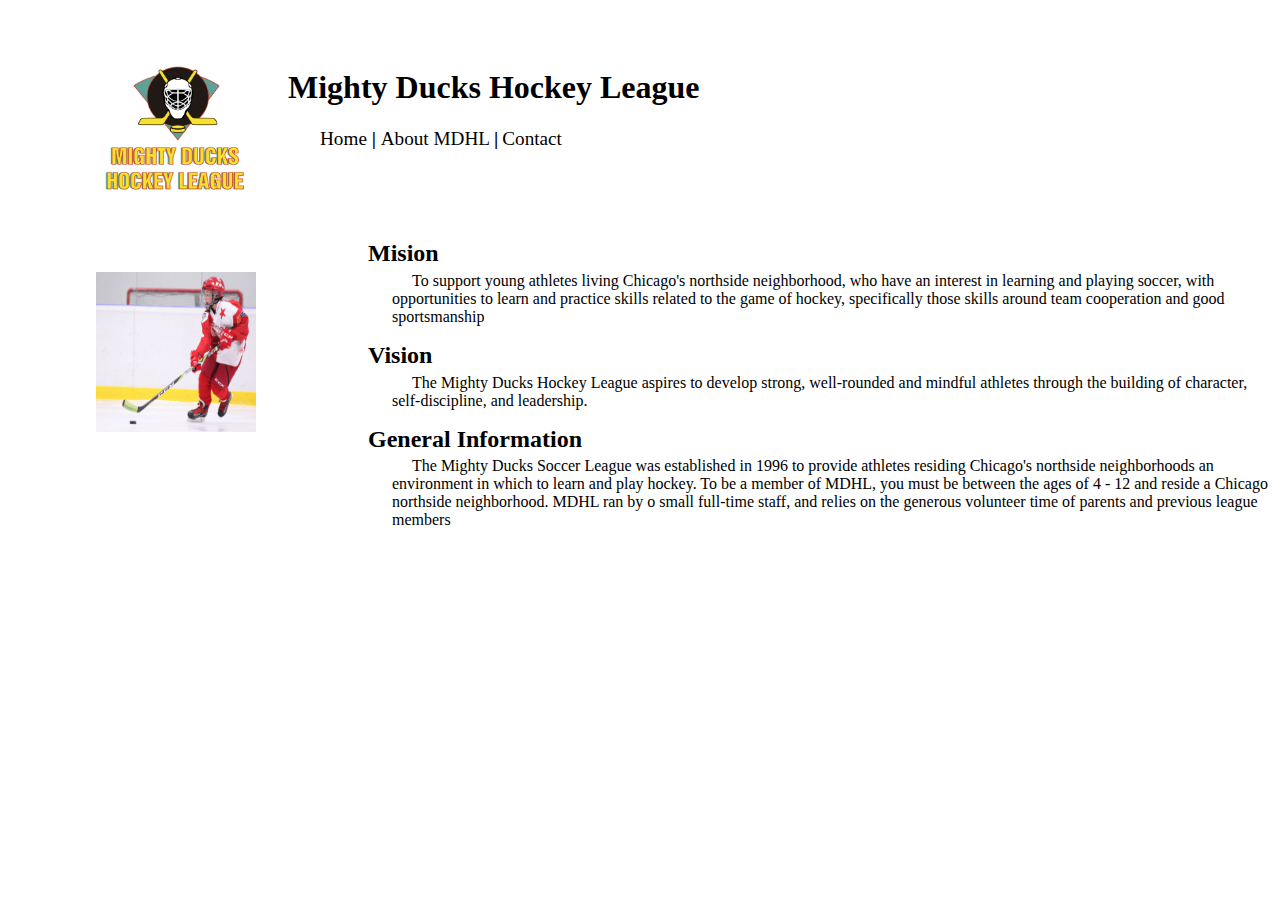
==== About.html @ 8c83421d "Creación copmpleta del Spring_1" ====
<!DOCTYPE html>
<html lang="es">
  <head>
    <meta charset="UTF-8" />
    <meta name="viewport" content="width=device-width, initial-scale=1.0" />
    <link rel="stylesheet" href="./css/style.css" />
    <title>About</title>
  </head>
  <body>
    <header>
      <img class="logo" src="./assets/Logo Mighty ducks-01.png" alt="Logo" />
      <div class="header">
        <h1>Mighty Ducks Hockey League</h1>
        <nav>
          <a class="nav_bar" href="./index.html">Home</a><strong> | </strong>
          <a class="nav_bar" href="#">About MDHL</a> <strong> |</strong>
          <a class="nav_bar" href="./Contact.html">Contact</a>
        </nav>
      </div>
    </header>
    <main>
      <img class="img1" src="./assets/hockey  2.jpg" alt="Imagen 3" />
      <div class="info">
        <h3 class="about_h3">Mision</h3>
        <p>
          <span>To</span> support young athletes living Chicago's northside
          neighborhood, who have an interest in learning and playing soccer,
          with opportunities to learn and practice skills related to the game of
          hockey, specifically those skills around team cooperation and good
          sportsmanship
        </p>
        <h3 class="about_h3">Vision</h3>
        <p>
          <span>The</span> Mighty Ducks Hockey League aspires to develop strong,
          well-rounded and mindful athletes through the building of character,
          self-discipline, and leadership.
        </p>
        <h3 class="about_h3">General Information</h3>
        <p>
          <span>The</span> Mighty Ducks Soccer League was established in 1996 to
          provide athletes residing Chicago's northside neighborhoods an
          environment in which to learn and play hockey. To be a member of MDHL,
          you must be between the ages of 4 - 12 and reside a Chicago northside
          neighborhood. MDHL ran by o small full-time staff, and relies on the
          generous volunteer time of parents and previous league members
        </p>
      </div>
    </main>
  </body>
</html>
---- css/style.css ----
body {
  margin-top: 3rem;
  margin-left: 6rem;
}

header {
  display: flex;
}

nav{
  padding-left: 2rem;
}

.nav_bar {
  font-size: 1.2rem;
  text-decoration: none;
  color: black;
}

.nav_bar:hover {
  color: #ffffff;
  background-color: grey;
  padding: 0.5rem;
  border-radius: 5px;
  transition: all, 0.7s;
}

strong {
  font-size: 1.2rem ;
}

main {
  display: flex;
}

.header{
  display: flex;
  flex-direction: column;
  margin-left: 2rem;
}

.logo {
  margin-bottom: 2rem;
  width: 10rem;
  height: 10rem;
}

.img1 {
  margin-top: 2rem;
  width: 10rem;
  height: 10rem;
}

.info {
  margin-left: 5rem;
}

.info_contact {
  margin-left: 2rem;
  font-size: 1.1rem;
}

h3 {
  margin: 0;
  padding-left: 2rem;
}

p {
  margin: 0;
  padding-top: 0.3rem;
  padding-left: 3.5rem;
  padding-bottom: 1rem;
}

span{
  padding-left: 20px;
}

.about_h3{
  font-size: 1.5rem;
}

.url {
  text-decoration: none;
}

.url:hover {
  text-decoration: underline;
}
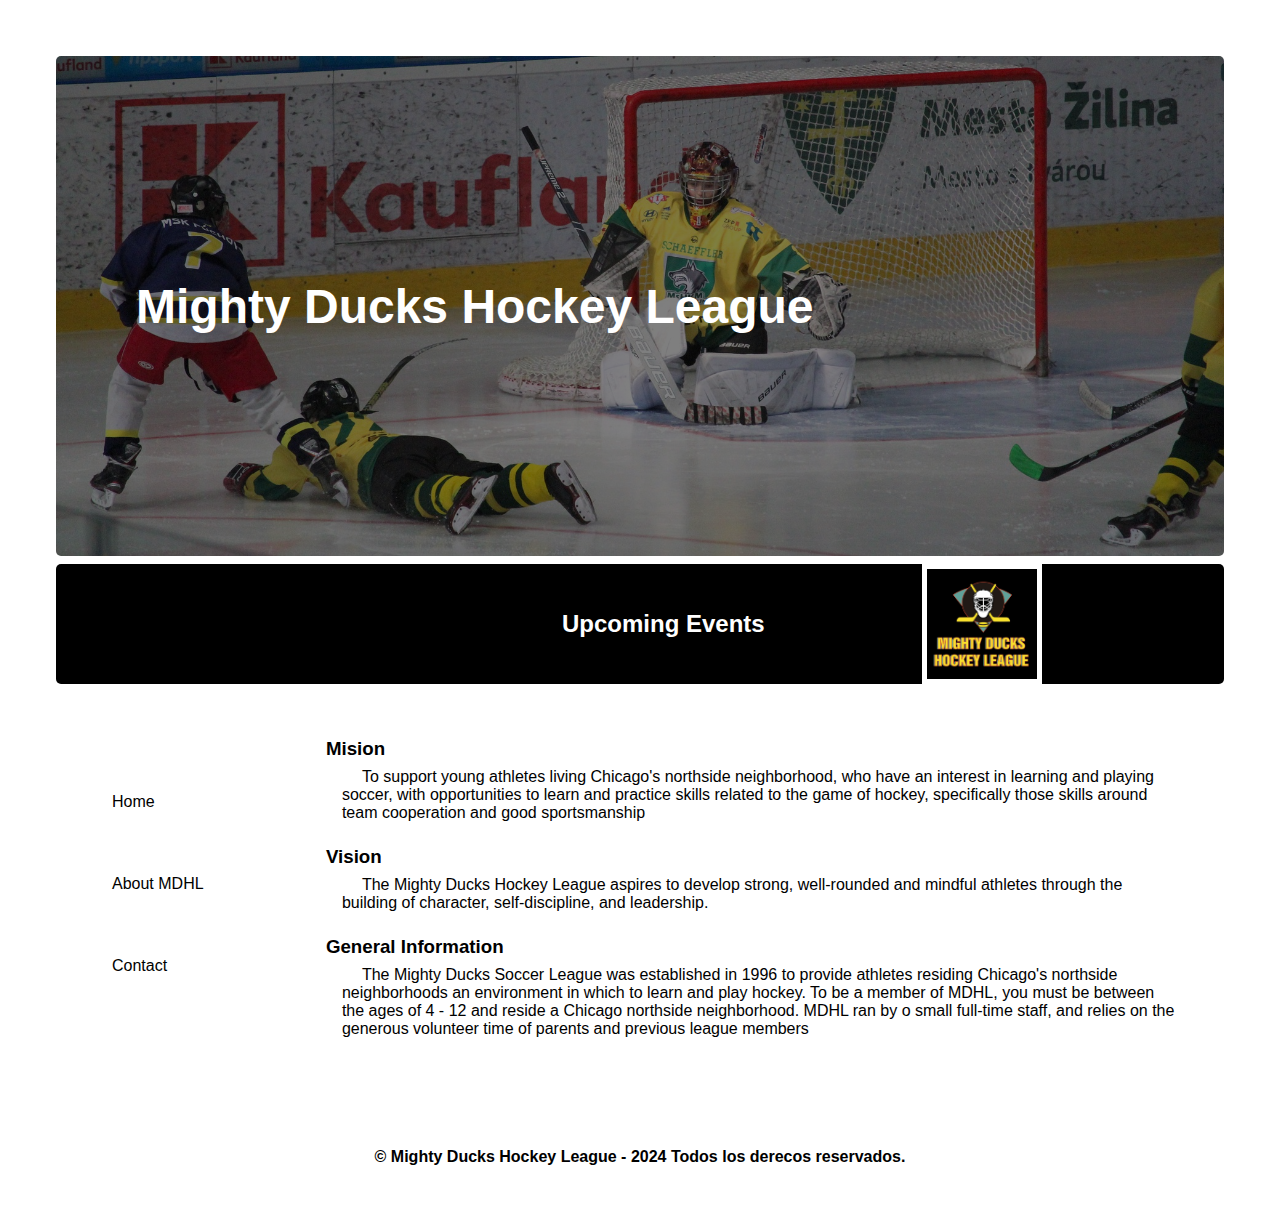
==== commit 1dd1a409: "Solución del spring2" ====
--- a/About.html
+++ b/About.html
@@ -1,27 +1,36 @@
 <!DOCTYPE html>
-<html lang="es">
+<html lang="en">
   <head>
     <meta charset="UTF-8" />
     <meta name="viewport" content="width=device-width, initial-scale=1.0" />
     <link rel="stylesheet" href="./css/style.css" />
-    <title>About</title>
+    <link rel="shortcut icon" href="./assets/faviconLogo.ico" type="image/x-icon">
+    <title>Mighty Ducks Hockey League - About</title>
   </head>
   <body>
     <header>
-      <img class="logo" src="./assets/Logo Mighty ducks-01.png" alt="Logo" />
       <div class="header">
         <h1>Mighty Ducks Hockey League</h1>
-        <nav>
-          <a class="nav_bar" href="./index.html">Home</a><strong> | </strong>
-          <a class="nav_bar" href="#">About MDHL</a> <strong> |</strong>
-          <a class="nav_bar" href="./Contact.html">Contact</a>
-        </nav>
       </div>
     </header>
+    <div class="info">
+      <div class="subTitle">
+        <h2>Upcoming Events</h2>
+      </div>
+      <div class="SubTitle_img">
+        <img class="imgLogo" src="./assets/logoMightyDucks-01.png" alt="Logo" />
+      </div>
+    </div>
     <main>
-      <img class="img1" src="./assets/hockey  2.jpg" alt="Imagen 3" />
-      <div class="info">
-        <h3 class="about_h3">Mision</h3>
+      <ul>
+        <li>
+          <a class="nav_bar" href="./index.html">Home</a>
+          <a class="nav_bar" href="#">About MDHL</a>
+          <a class="nav_bar" href="./Contact.html">Contact</a>
+        </li>
+      </ul>
+      <div class="section">
+        <h3>Mision</h3>
         <p>
           <span>To</span> support young athletes living Chicago's northside
           neighborhood, who have an interest in learning and playing soccer,
@@ -29,13 +38,13 @@
           hockey, specifically those skills around team cooperation and good
           sportsmanship
         </p>
-        <h3 class="about_h3">Vision</h3>
+        <h3>Vision</h3>
         <p>
           <span>The</span> Mighty Ducks Hockey League aspires to develop strong,
           well-rounded and mindful athletes through the building of character,
           self-discipline, and leadership.
         </p>
-        <h3 class="about_h3">General Information</h3>
+        <h3>General Information</h3>
         <p>
           <span>The</span> Mighty Ducks Soccer League was established in 1996 to
           provide athletes residing Chicago's northside neighborhoods an
@@ -46,5 +55,8 @@
         </p>
       </div>
     </main>
+    <footer>
+      <h4>© Mighty Ducks Hockey League - 2024 Todos los derecos reservados.</h4>
+    </footer>
   </body>
 </html>
--- a/css/style.css
+++ b/css/style.css
@@ -1,83 +1,122 @@
-body {
-  margin-top: 3rem;
-  margin-left: 6rem;
+*{
+  margin: 0;
+  padding: 0;
+  box-sizing: border-box;
+  font-family: sans-serif;
 }
 
-header {
-  display: flex;
-}
-
-nav{
-  padding-left: 2rem;
-}
-
-.nav_bar {
-  font-size: 1.2rem;
-  text-decoration: none;
-  color: black;
-}
-
-.nav_bar:hover {
-  color: #ffffff;
-  background-color: grey;
-  padding: 0.5rem;
-  border-radius: 5px;
-  transition: all, 0.7s;
-}
-
-strong {
-  font-size: 1.2rem ;
-}
-
-main {
-  display: flex;
+body {
+  padding: 3.5rem 3.5rem 1rem 3.5rem;
 }
 
 .header{
   display: flex;
-  flex-direction: column;
-  margin-left: 2rem;
-}
-
-.logo {
-  margin-bottom: 2rem;
-  width: 10rem;
-  height: 10rem;
-}
-
-.img1 {
-  margin-top: 2rem;
-  width: 10rem;
-  height: 10rem;
+  align-items: center;
+  padding-left: 5rem;
+  background-image: linear-gradient(rgba(0, 0, 0, 0.5), rgba(0, 0, 0, 0.5)), url(../assets/design1_image2.jpg);
+  background-position: center;
+  background-repeat: no-repeat;
+  background-size: cover;
+  color: #ffffff;
+  height: 500px;
+  font-size: 1.5rem;
+  border-radius: 5px;
 }
 
 .info {
-  margin-left: 5rem;
+  display: flex;
+  margin-top: .5rem;
+  background-color: #000000;
+  color: #ffffff;
+  border-radius: 5px;
+}
+
+.subTitle {
+  display: flex;
+  flex-direction: column;
+  width: 70%;
+  text-align: center;
+  align-self: center;
+  padding-left: 40%;
+  padding-right: 1rem
+}
+
+.SubTitle_img{
+  display: flex;
+  justify-content: center;
+  width: 40%;
+  padding-right: 5rem;
+}
+
+.imgLogo{
+  border: 5px solid #ffffff;
+  width: 120px;
+  height: 120px;
+}
+
+
+main {
+  display: flex;
+  margin: 30px 20px;
+}
+
+ul{
+  display: flex;
+  flex-direction: column;
+  justify-content: space-evenly;
+  list-style: none;
+  width: 20%;
+  padding-left: 20px;
+  margin-right: 3rem;
+}
+
+ul>li {
+  display: flex;
+  flex-direction: column;
+}
+
+.nav_bar {
+  margin-bottom: 2rem;
+  text-decoration: none;
+  padding: 1rem 0 1rem 1rem;
+  font-size: 1rem;
+  color: #000000;
+}
+
+.nav_bar:hover {
+  text-decoration: underline;
+  padding: 1rem 0 1rem 1rem;
+  background-color: #000000;
+  color: #ffffff;
+  border-radius: 10px;
+  transition: all .8s;
+  box-shadow: -7px 5px 5px #5d5d5d;
+}
+
+.section {
+  display: flex;
+  flex-direction: column;
+  justify-content: center;
+  width: 100%;
+  margin: 1rem;
+  padding: 0.5rem;
+}
+
+
+.section>p {
+  padding: .5rem 0 1.5rem 1rem;
 }
 
 .info_contact {
-  margin-left: 2rem;
-  font-size: 1.1rem;
+  padding-bottom: 1rem;
 }
 
-h3 {
-  margin: 0;
-  padding-left: 2rem;
-}
-
-p {
-  margin: 0;
-  padding-top: 0.3rem;
-  padding-left: 3.5rem;
-  padding-bottom: 1rem;
+.info_p {
+  padding-bottom: 8rem;
 }
 
 span{
   padding-left: 20px;
-}
-
-.about_h3{
-  font-size: 1.5rem;
 }
 
 .url {
@@ -86,4 +125,11 @@
 
 .url:hover {
   text-decoration: underline;
+}
+
+footer {
+  display: flex;
+  justify-content: center;
+  padding: 2rem;
+  font-size: 1rem;
 }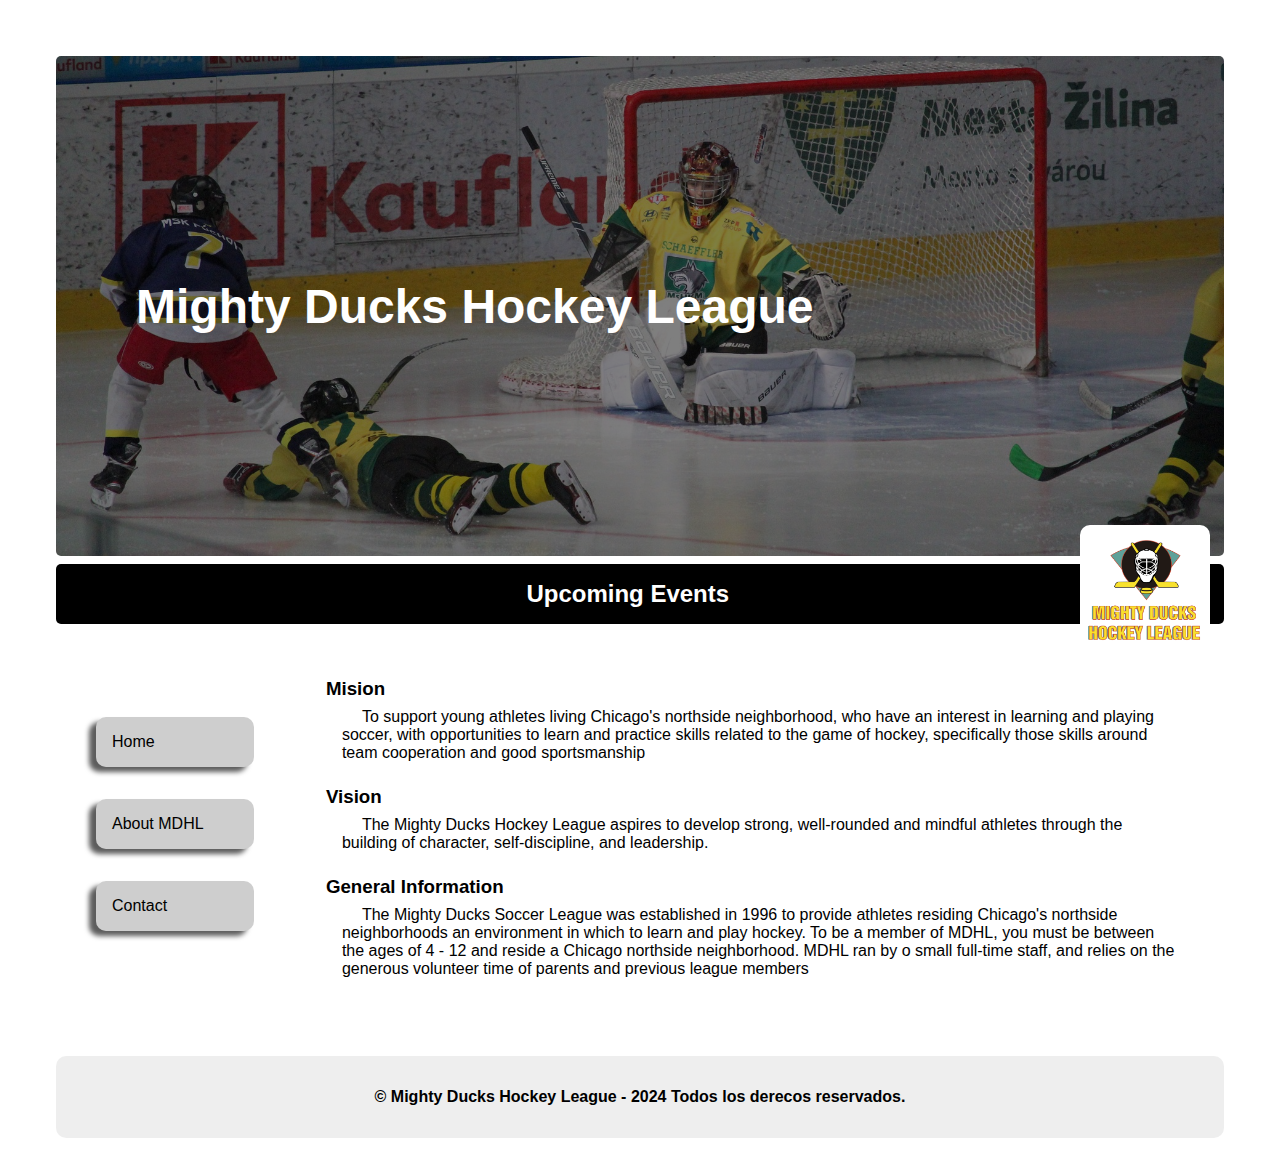
==== commit 491ea67e: "Cambios en estilo de Nav y Logo" ====
--- a/About.html
+++ b/About.html
@@ -4,7 +4,7 @@
     <meta charset="UTF-8" />
     <meta name="viewport" content="width=device-width, initial-scale=1.0" />
     <link rel="stylesheet" href="./css/style.css" />
-    <link rel="shortcut icon" href="./assets/faviconLogo.ico" type="image/x-icon">
+    <link rel="shortcut icon" href="./assets/img/faviconLogo.ico" type="image/x-icon">
     <title>Mighty Ducks Hockey League - About</title>
   </head>
   <body>
@@ -18,7 +18,7 @@
         <h2>Upcoming Events</h2>
       </div>
       <div class="SubTitle_img">
-        <img class="imgLogo" src="./assets/logoMightyDucks-01.png" alt="Logo" />
+        <img class="imgLogo" src="./assets/img/logoMightyDucks-01.png" alt="Logo" />
       </div>
     </div>
     <main>
--- a/css/style.css
+++ b/css/style.css
@@ -13,7 +13,7 @@
   display: flex;
   align-items: center;
   padding-left: 5rem;
-  background-image: linear-gradient(rgba(0, 0, 0, 0.5), rgba(0, 0, 0, 0.5)), url(../assets/design1_image2.jpg);
+  background-image: linear-gradient(rgba(0, 0, 0, 0.5), rgba(0, 0, 0, 0.5)), url(../assets/img/design1_image2.jpg);
   background-position: center;
   background-repeat: no-repeat;
   background-size: cover;
@@ -25,6 +25,7 @@
 
 .info {
   display: flex;
+  padding: 1rem;
   margin-top: .5rem;
   background-color: #000000;
   color: #ffffff;
@@ -33,25 +34,18 @@
 
 .subTitle {
   display: flex;
-  flex-direction: column;
-  width: 70%;
   text-align: center;
-  align-self: center;
   padding-left: 40%;
   padding-right: 1rem
 }
 
-.SubTitle_img{
-  display: flex;
-  justify-content: center;
-  width: 40%;
-  padding-right: 5rem;
-}
-
 .imgLogo{
-  border: 5px solid #ffffff;
-  width: 120px;
-  height: 120px;
+  background-color: #ffffff;
+  border-radius: 10px;
+  width: 130px;
+  height: 130px;
+  position: absolute;
+  top: 525px; left: 1080px;
 }
 
 
@@ -75,22 +69,26 @@
   flex-direction: column;
 }
 
+
+
 .nav_bar {
+  background-color: rgba(0, 0, 0, 0.192);
+  box-shadow: -7px 5px 5px #5d5d5d;
   margin-bottom: 2rem;
   text-decoration: none;
   padding: 1rem 0 1rem 1rem;
   font-size: 1rem;
   color: #000000;
+  border-radius: 10px;
 }
 
 .nav_bar:hover {
   text-decoration: underline;
-  padding: 1rem 0 1rem 1rem;
+  padding: 1.3rem;
   background-color: #000000;
   color: #ffffff;
   border-radius: 10px;
-  transition: all .8s;
-  box-shadow: -7px 5px 5px #5d5d5d;
+  transition: all .5s;
 }
 
 .section {
@@ -132,4 +130,7 @@
   justify-content: center;
   padding: 2rem;
   font-size: 1rem;
+  background-color: #00000011;
+  border-radius: 10px;
+
 }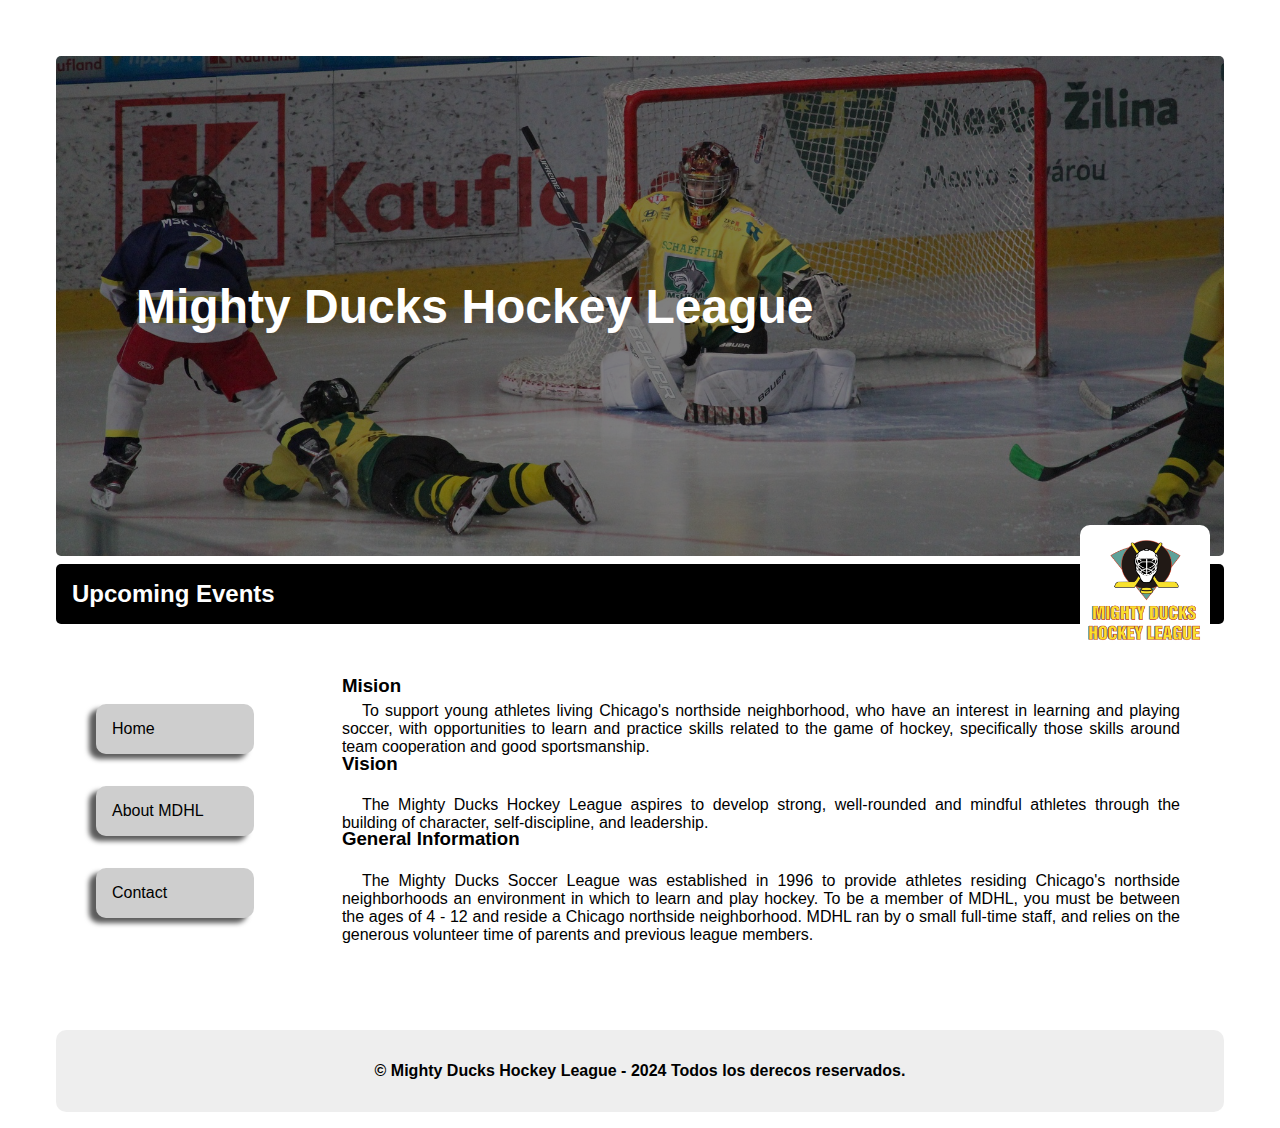
==== commit aba2edf5: "Nuevo archivo de estilo2 y correción de estilo1" ====
--- a/About.html
+++ b/About.html
@@ -4,7 +4,12 @@
     <meta charset="UTF-8" />
     <meta name="viewport" content="width=device-width, initial-scale=1.0" />
     <link rel="stylesheet" href="./css/style.css" />
-    <link rel="shortcut icon" href="./assets/img/faviconLogo.ico" type="image/x-icon">
+    <!-- <link rel="stylesheet" href="./css/style2.css" /> -->
+    <link
+      rel="shortcut icon"
+      href="./assets/img/faviconLogo.ico"
+      type="image/x-icon"
+    />
     <title>Mighty Ducks Hockey League - About</title>
   </head>
   <body>
@@ -13,12 +18,16 @@
         <h1>Mighty Ducks Hockey League</h1>
       </div>
     </header>
-    <div class="info">
+    <div class="info info_2">
       <div class="subTitle">
         <h2>Upcoming Events</h2>
       </div>
       <div class="SubTitle_img">
-        <img class="imgLogo" src="./assets/img/logoMightyDucks-01.png" alt="Logo" />
+        <img
+          class="imgLogo"
+          src="./assets/img/logoMightyDucks-01.png"
+          alt="Logo"
+        />
       </div>
     </div>
     <main>
@@ -29,30 +38,34 @@
           <a class="nav_bar" href="./Contact.html">Contact</a>
         </li>
       </ul>
-      <div class="section">
-        <h3>Mision</h3>
-        <p>
-          <span>To</span> support young athletes living Chicago's northside
-          neighborhood, who have an interest in learning and playing soccer,
-          with opportunities to learn and practice skills related to the game of
-          hockey, specifically those skills around team cooperation and good
-          sportsmanship
-        </p>
-        <h3>Vision</h3>
-        <p>
-          <span>The</span> Mighty Ducks Hockey League aspires to develop strong,
-          well-rounded and mindful athletes through the building of character,
-          self-discipline, and leadership.
-        </p>
-        <h3>General Information</h3>
-        <p>
-          <span>The</span> Mighty Ducks Soccer League was established in 1996 to
-          provide athletes residing Chicago's northside neighborhoods an
-          environment in which to learn and play hockey. To be a member of MDHL,
-          you must be between the ages of 4 - 12 and reside a Chicago northside
-          neighborhood. MDHL ran by o small full-time staff, and relies on the
-          generous volunteer time of parents and previous league members
-        </p>
+      <div class="section section_2">
+        <div class="main_h3 main_h3_2">
+          <h3 class="h3_1_about">Mision</h3>
+          <h3 class="h3_2_about">Vision</h3>
+          <h3 class="h3_3_about">General Information</h3>
+        </div>
+        <div class="main_paragraph main_paragraph_2">
+          <p class="main_para">
+            <span>To</span> support young athletes living Chicago's northside neighborhood,
+            who have an interest in learning and playing soccer, with
+            opportunities to learn and practice skills related to the game of
+            hockey, specifically those skills around team cooperation and good
+            sportsmanship.
+          </p>
+          <p class="main_para main_para_2">
+            <span>The</span> Mighty Ducks Hockey League aspires to develop strong,
+            well-rounded and mindful athletes through the building of character,
+            self-discipline, and leadership.
+          </p>
+          <p class="main_para main_para_2">
+            <span>The</span> Mighty Ducks Soccer League was established in 1996 to provide
+            athletes residing Chicago's northside neighborhoods an environment
+            in which to learn and play hockey. To be a member of MDHL, you must
+            be between the ages of 4 - 12 and reside a Chicago northside
+            neighborhood. MDHL ran by o small full-time staff, and relies on the
+            generous volunteer time of parents and previous league members.
+          </p>
+        </div>
       </div>
     </main>
     <footer>
--- a/css/style.css
+++ b/css/style.css
@@ -23,7 +23,7 @@
   border-radius: 5px;
 }
 
-.info {
+.info_2 {
   display: flex;
   padding: 1rem;
   margin-top: .5rem;
@@ -32,7 +32,7 @@
   border-radius: 5px;
 }
 
-.subTitle {
+.subTitle .subTitle_2{
   display: flex;
   text-align: center;
   padding-left: 40%;
@@ -100,17 +100,59 @@
   padding: 0.5rem;
 }
 
+.main_h3{
+  padding-bottom: 1rem;
+}
 
-.section>p {
+.h3_1 {
   padding: .5rem 0 1.5rem 1rem;
+  position: absolute;
+  top: 667px;
+}
+
+.h3_2 {
+  padding: .5rem 0 1.5rem 1rem;
+  position: absolute;
+  top: 725px;
+}
+
+.h3_3 {
+  padding: .5rem 0 1.5rem 1rem;
+  position: absolute;
+  top: 780px;
+}
+
+.h3_1_about {
+  padding: .5rem 0 1.5rem 1rem;
+  position: absolute;
+  top: 667px;
+}
+
+.h3_2_about {
+  padding: .5rem 0 1.5rem 1rem;
+  position: absolute;
+  top: 745px;
+}
+
+.h3_3_about{
+  padding: .5rem 0 1.5rem 1rem;
+  position: absolute;
+  top: 820px;
+}
+
+.main_paragraph>p {
+  padding: .5rem 0 2rem 1rem;
+  text-align: justify;
 }
 
 .info_contact {
   padding-bottom: 1rem;
+  text-align: justify;
 }
 
 .info_p {
   padding-bottom: 8rem;
+  text-align: justify;
 }
 
 span{
--- a/css/style2.css
+++ b/css/style2.css
@@ -0,0 +1,133 @@
+*{
+  padding: 0;
+  margin: 0;
+  box-sizing: border-box;
+  font-family: Arial, Helvetica, sans-serif;
+}
+
+body {
+  margin: 1rem 1rem 0 1rem;
+  background-color: #86888865;
+}
+
+header {
+  font-size: .7rem;
+  background-color: #211915;
+  color: #babab9;
+  padding: 1.4rem;
+  margin-bottom: .3rem;
+  border-radius: 5px;
+}
+
+.info {
+  background-image: linear-gradient(rgba(0, 0, 0, 0.5), rgba(0, 0, 0, 0.5)), url(../assets/img/design1_image1.jpg);
+  background-repeat: no-repeat;
+  background-position: 0% 25%;;
+  background-size: cover;
+  display: flex;
+  justify-content: space-between;
+  margin-bottom: 1rem;
+  text-align: justify;
+  padding: 13rem;
+  color: #ffffff;
+}
+
+.subTitle{
+  align-self: center;
+  position: absolute;
+  top: 280px; left: 80px;
+}
+
+.subTitle>h2 {
+  padding-bottom: 1.5rem;
+}
+
+.subTitle>p {
+  width: 45%;
+}
+
+.imgLogo {
+  width: 78px;
+  height: 78px;
+  position: absolute;
+  top: 10px; right: 728px;
+}
+
+ul {
+  padding: 1rem 0 1rem 1rem;
+  list-style: none;
+  margin-bottom: 1rem;
+  position: absolute;
+  top: 25px; right: 40px;
+}
+
+li>a {
+  color: #ffffff9e;
+  text-decoration: none;
+  margin: 4px;
+  padding: 8px 18px;
+  border-radius: 6px;
+}
+
+li>a:hover{
+  color: #ffffffbf;
+  box-shadow: none;
+  background-color: #59473e;
+  text-decoration: underline;
+  padding: 8px 18px;
+  border-radius: 6px;
+  transition: all .5s;
+}
+
+.section_2{
+  margin-bottom: 1rem;
+  border: 3px solid #000000;
+}
+
+
+.main_h3_2 {
+  display: flex;
+  justify-content: space-around;
+  padding: 1rem;
+  margin: 1rem;
+  border-radius: 5px;
+  background-color: #403129ac;
+}
+
+.main_h3_2>h3 {
+  color: #ffffffbf;
+  font-size: 1.2rem;
+  text-decoration: underline;
+  padding: 1rem;
+  border-radius: 5px;
+}
+
+.main_paragraph_2 {
+  display: flex;
+  justify-content: space-around;
+  padding: 1rem;
+  margin: 1rem;
+  border-radius: 5px;
+}
+
+.main_para {
+  
+  padding: 1rem;
+  width: 31%;
+  text-align: justify;
+}
+
+.info_contact, 
+.info_p {
+  padding: 1rem;
+  text-align: justify;
+}
+
+footer {
+  display: flex;
+  justify-content: center;
+  padding: 2rem;
+  font-size: 1rem;
+  background-color: #211915;
+  color: #ffffffbf;
+}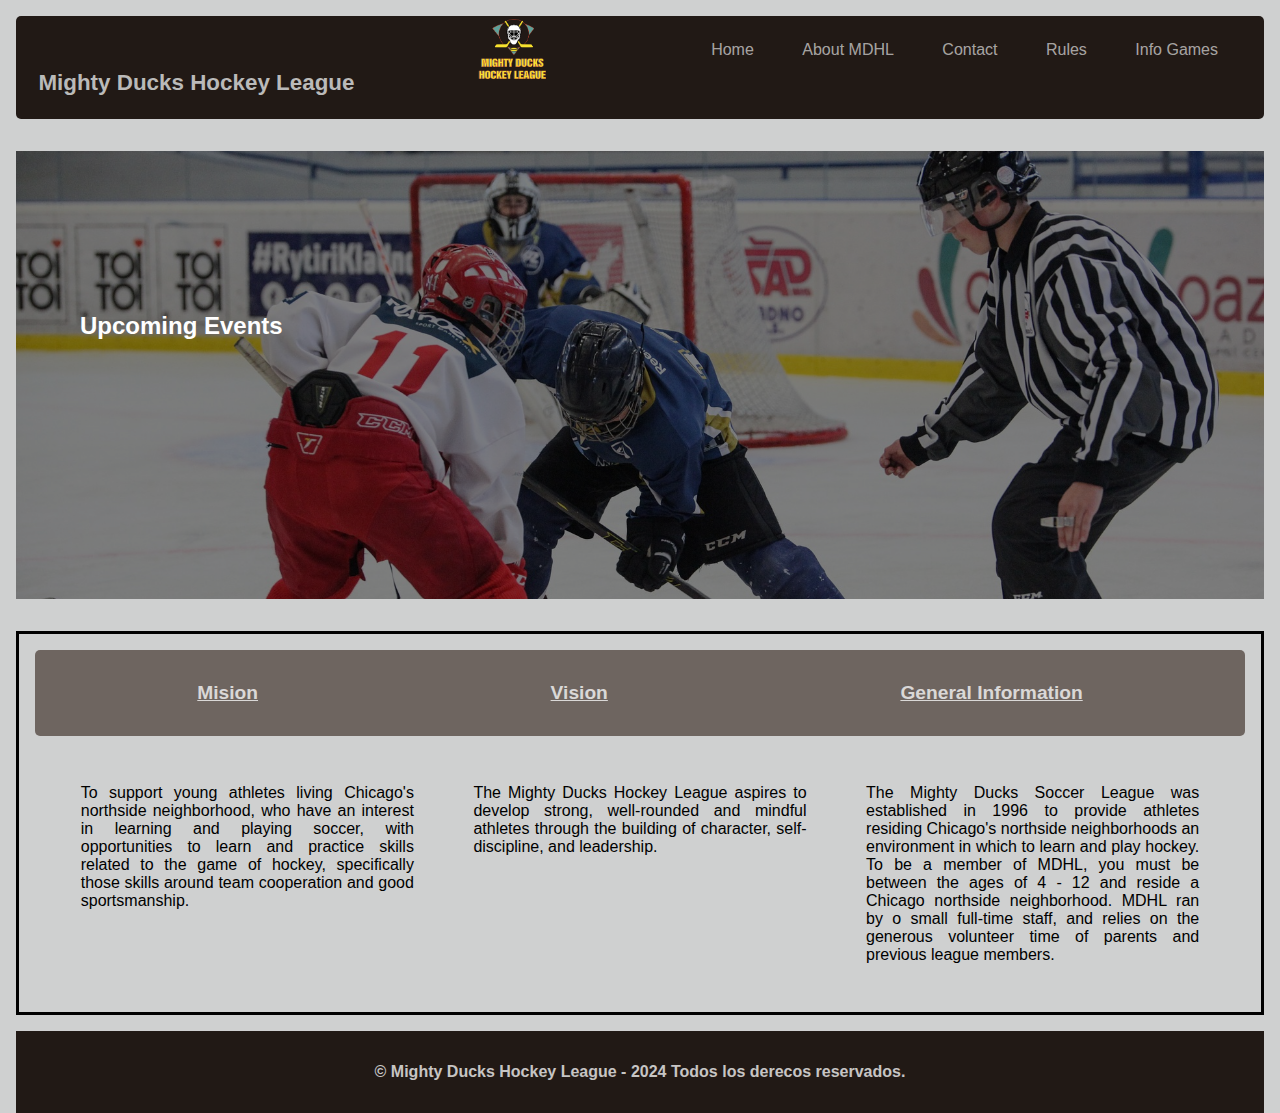
==== commit 7a7d1cd9: "Soluión Sprint 3" ====
--- a/About.html
+++ b/About.html
@@ -3,8 +3,8 @@
   <head>
     <meta charset="UTF-8" />
     <meta name="viewport" content="width=device-width, initial-scale=1.0" />
-    <link rel="stylesheet" href="./css/style.css" />
-    <!-- <link rel="stylesheet" href="./css/style2.css" /> -->
+    <!-- <link rel="stylesheet" href="./css/style.css" /> -->
+    <link rel="stylesheet" href="./css/style2.css" />
     <link
       rel="shortcut icon"
       href="./assets/img/faviconLogo.ico"
@@ -31,11 +31,13 @@
       </div>
     </div>
     <main>
-      <ul>
+      <ul class="nav">
         <li>
           <a class="nav_bar" href="./index.html">Home</a>
           <a class="nav_bar" href="#">About MDHL</a>
           <a class="nav_bar" href="./Contact.html">Contact</a>
+          <a class="nav_bar" href="./Rules.html">Rules</a>
+          <a class="nav_bar" href="./Game_Info.html">Info Games</a>
         </li>
       </ul>
       <div class="section section_2">
--- a/css/style2.css
+++ b/css/style2.css
@@ -53,7 +53,7 @@
   top: 10px; right: 728px;
 }
 
-ul {
+.nav {
   padding: 1rem 0 1rem 1rem;
   list-style: none;
   margin-bottom: 1rem;
@@ -61,7 +61,7 @@
   top: 25px; right: 40px;
 }
 
-li>a {
+.nav>li>a {
   color: #ffffff9e;
   text-decoration: none;
   margin: 4px;
@@ -69,7 +69,7 @@
   border-radius: 6px;
 }
 
-li>a:hover{
+.nav>li>a:hover{
   color: #ffffffbf;
   box-shadow: none;
   background-color: #59473e;
@@ -130,4 +130,149 @@
   font-size: 1rem;
   background-color: #211915;
   color: #ffffffbf;
-}+}
+
+.head_rules {
+  padding: 3.2rem;
+  background-color: #6E645F;
+  color: #ffffffbf;
+  text-align: center;
+  margin-bottom: 1.5rem;
+  border-bottom: 6px solid #000000;
+}
+
+.head_rules>p {
+  font-size: x-large;
+}
+
+.rules {
+  margin: 2rem;
+  text-align: justify;
+  font-size: 1.2rem;
+}
+
+.rules_1 {
+  margin-bottom: 2rem;
+}
+
+.rules_1>h2,
+.rules_2>h2,
+.rules_3>h2 {
+  margin-bottom: 1rem;
+}
+
+.rules_1>p>span {
+  margin-left: 2rem;
+}
+
+.rules_2>p {
+  margin: 1rem 0 2rem 0;
+}
+
+.rules_3>p>span {
+  margin-left: 2rem;
+}
+
+.ul_rules {
+  list-style: circle;
+  margin: .5rem 0 0 2.5rem;
+}
+
+.nav_rules {
+  font-size: .9rem;
+  padding: 1rem 0 1rem 1rem;
+  list-style: none;
+  margin-bottom: 1rem;
+  position: absolute;
+  top: 25px; right: 40px;
+}
+
+.nav_rules>li>a {
+  color: #ffffffbf;
+  text-decoration: none;
+  margin: 4px;
+  padding: 8px 18px;
+  border-radius: 6px;
+  background-color: #6E645F;
+}
+
+.nav_rules>li>a:hover{
+  color: #ffffffbf;
+  box-shadow: none;
+  background-color: #59473e;
+  text-decoration: underline;
+  padding: 8px 18px;
+  border-radius: 6px;
+  transition: all .5s;
+}
+
+.Rules_body {
+  border: 4px solid #000000;
+  border-radius: 9px;
+}
+
+.Game_info {
+  background-color: #cfcfcf;
+  color: #000000;
+  font-size: 1.2rem;
+}
+
+.Game_info>h1 {
+  text-align: center;
+}
+
+.Game_info>h5 {
+  margin-top: 1rem;
+  font-size: 1rem;
+}
+
+.Game_info>h6 {
+  text-decoration: underline;
+  margin: 1rem 0 1rem 0;
+  font-size: 1rem;
+}
+
+.table_info {
+  padding: 2%;
+  width: 100%;
+}
+
+thead{
+  background-color: #6E645F;
+  color: #ffffffbf;
+  text-align: center;
+} 
+
+.tr_info>th,
+.tr_info>td {
+  padding: 1.5rem;
+  margin: 1rem;
+  border: 2px solid #000000;
+  font-size: 1.2rem;
+}
+
+.date_info {
+  text-align: end;
+}
+
+div {
+  margin-top: 2rem;
+}
+.desc_info>p {
+  margin-bottom: 1rem;
+}
+
+.contact_info {
+  margin: .7rem 0 3rem 0;
+  display: flex;
+  justify-content: space-between;
+}
+
+.contact_info>p>a {
+  color: #000000;
+}
+
+.text_info {
+  margin-top: 3rem;
+}
+
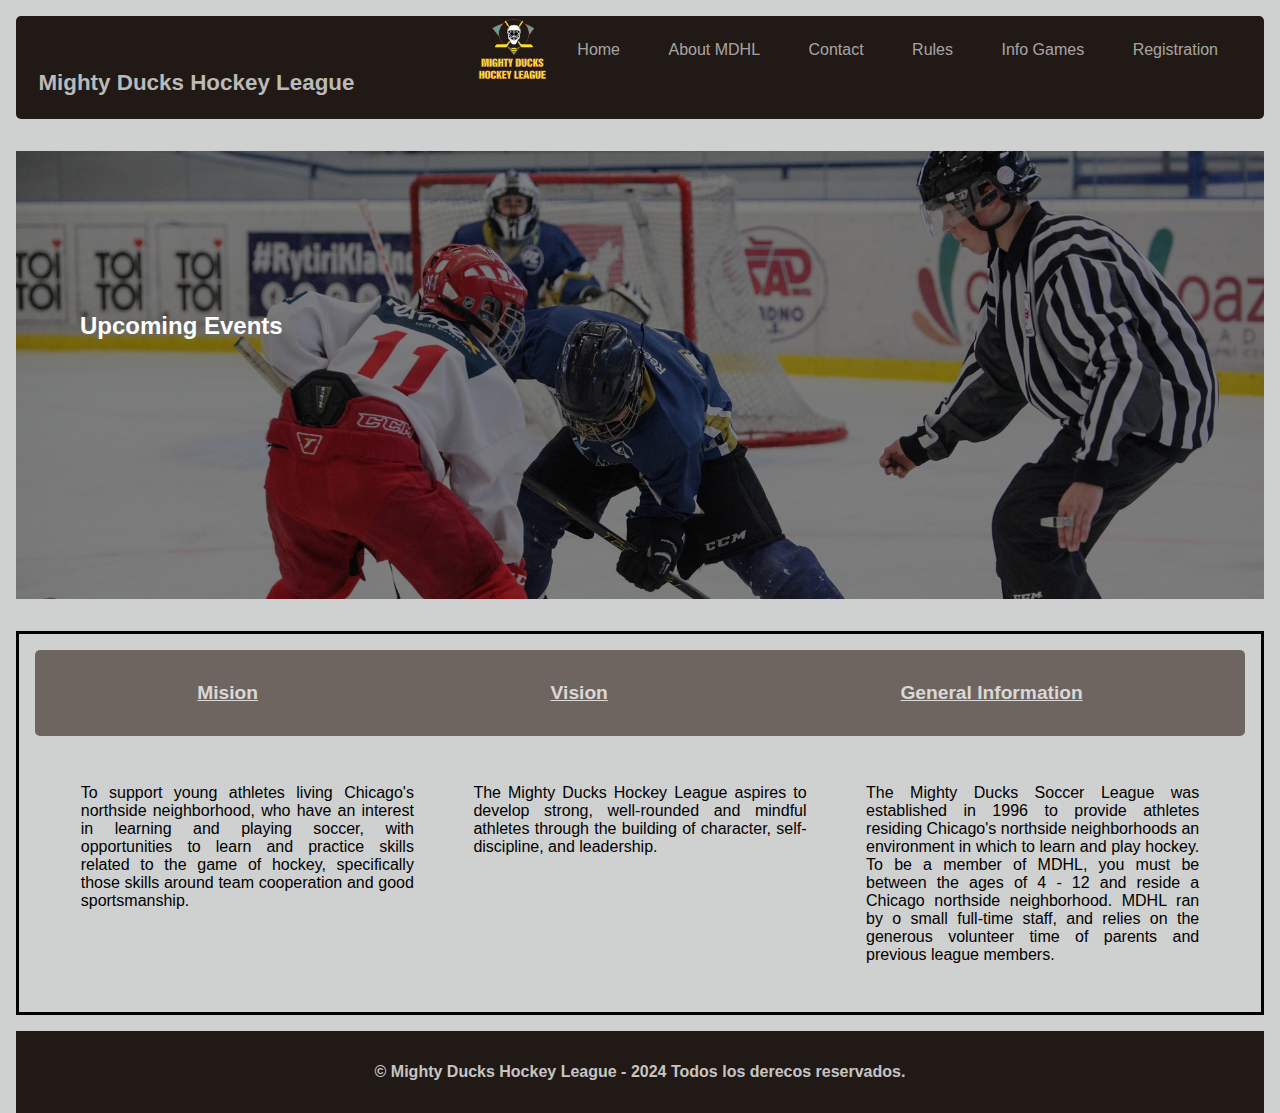
==== commit 8df4ede5: "Solución Sprint 4" ====
--- a/About.html
+++ b/About.html
@@ -38,6 +38,7 @@
           <a class="nav_bar" href="./Contact.html">Contact</a>
           <a class="nav_bar" href="./Rules.html">Rules</a>
           <a class="nav_bar" href="./Game_Info.html">Info Games</a>
+          <a class="nav_bar" href="./registration.html">Registration</a>
         </li>
       </ul>
       <div class="section section_2">
--- a/css/style2.css
+++ b/css/style2.css
@@ -276,3 +276,189 @@
   margin-top: 3rem;
 }
 
+/* Form */
+
+.registration {
+  margin: 2rem 5rem 2rem 5rem;
+  gap: 0.5rem;
+}
+
+.registration_head{
+  margin: 2rem 5rem 2rem 5rem;
+  font-size: 1rem;
+}
+
+.nav_form {
+  font-size: .9rem;
+  padding: 1rem 0 1rem 1rem;
+  list-style: none;
+  margin-top: 1.4rem;
+  position: absolute;
+  top: 25px; right: 110px;
+}
+
+.nav_form>li>a {
+  color: #ffffffbf;
+  text-decoration: none;
+  margin: 4px;
+  padding: 8px 18px;
+  border-radius: 6px;
+}
+
+.nav_form>li>a:hover{
+  color: #ffffffbf;
+  box-shadow: none;
+  background-color: #59473e;
+  text-decoration: underline;
+  padding: 8px 18px;
+  border-radius: 6px;
+  transition: all .5s;
+}
+
+input[type=text],
+input[type=date],
+input[type=address],
+select {
+  border:none ;
+  border-bottom: 1.7px solid #000000;
+  background-color: #ffffff00;
+  font-size: 1rem;
+}
+
+fieldset {
+  border-radius: 10px;
+}
+
+.fieldset1 {
+  padding: 1rem;
+
+}
+
+.fieldset1>section {
+  margin: 1rem;
+}
+
+.first_sec>input {
+  margin: 0 .5rem 0 .5rem;
+  width: 38.9%;
+}
+
+.second_sec>input {
+  width: 89.8%;
+}
+
+.third_sec>input {
+  width: 44%;
+  margin: 0 .5rem 0 .5rem;
+}
+
+.fourth_sec>input {
+  margin: 0 .5rem 0 .5rem;
+  width: 58.8%;
+  text-align: center;
+}
+
+.fourth_sec>label>input {
+  margin: 0 .5rem 0 .5rem;
+  cursor: pointer;
+
+}
+
+.gender {
+  margin: 0 1rem 0 .5rem;
+  cursor: pointer;
+}
+
+.Gender {
+  margin: 0 1rem 0 8.3rem;
+}
+
+.fifth_sec>input {
+  margin-left: 2rem;
+  cursor: pointer;
+}
+
+.fieldset2 {
+  margin-top: 1rem;
+  padding: 1rem;
+}
+
+.fieldset2>section {
+  margin-left: 1rem;
+}
+
+.fieldset2>section>h3 {
+  margin: 1rem 0 1rem 0;
+}
+
+.fieldset2>section>h4 {
+  margin-bottom: 1rem;
+}
+
+.positions>div {
+  margin: 0;
+  padding: 0.3rem;
+}
+
+.positions>div>label {
+  margin: 0 1rem 0 0;
+  cursor: pointer;
+}
+
+.fieldset3 {
+  margin-top: 1rem;
+  padding: 1rem;
+  text-align: justify;
+}
+
+.fieldset3>p {
+  margin: 0 1rem 2.5rem 1rem;
+}
+
+.fieldset3>label {
+  padding: 8px;
+  margin-left: 1rem;
+}
+
+.fieldset3>input {
+  width: 30%;
+}
+
+.btn_sub {
+  padding: 1rem 3rem 1rem 3rem;
+  margin-top: 1rem;
+  border-radius: 10px;
+  font-size: 1rem;
+  cursor: pointer;
+  box-shadow: -7px 5px 5px #464241;
+  background-color: #e7e7e7;
+}
+
+.btn_sub:hover {
+  text-decoration: underline;
+  padding: 1rem 3rem 1rem 3rem;
+  background-color: #211915;
+  color: #cfcfcf;
+  border-radius: 10px;
+  transition: all .5s;
+  box-shadow: -7px 5px 5px #5d5d5d;
+}
+
+.maps {
+  display: flex;
+  flex-wrap: wrap;
+  gap: 1rem;
+  justify-content: space-around;
+  margin-bottom: 3rem;
+}
+.maps>div {
+  padding: 1rem;
+  border-radius: 10px;
+  background-color: #6E645F;
+  color: #cfcfcf;
+  box-shadow: -7px 5px 5px #464241;
+}
+
+.maps>div>h3 {
+  margin-bottom: 1rem;
+}